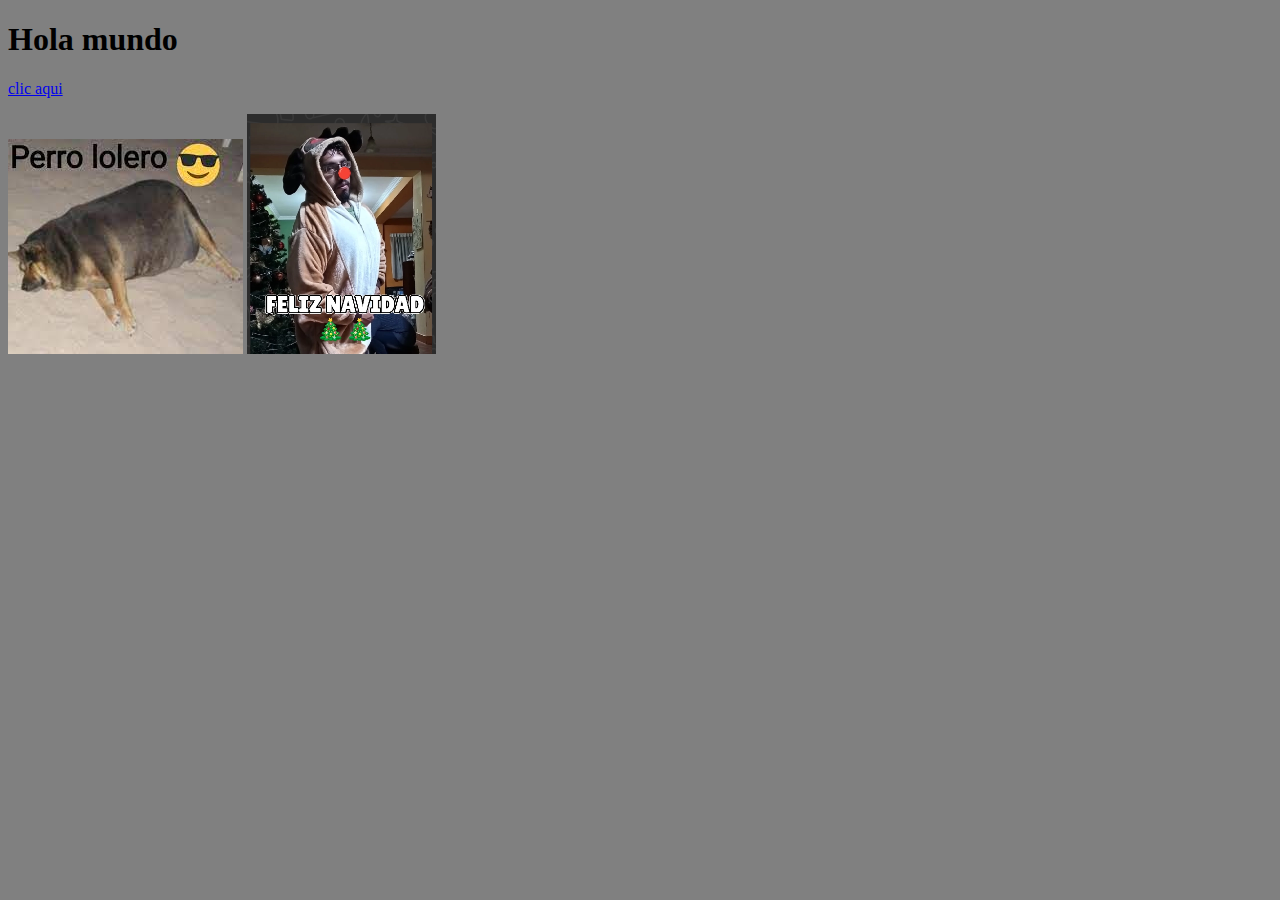
==== index.html @ 639e0b62 "hola gil" ====
<!DOCTYPE html>
<html lang="es">
<head>
    <meta charset="UTF-8">
    <meta name="viewport" content="width=device-width, initial-scale=1.0">
    <title>Document</title>
</head>
<body style="background-color: gray;">
    <h1>Hola mundo </h1>
    <p>
       <a href="https://www.youtube.com/watch?v=bALIcCSJMaM">clic aqui</a>
    </p>
    <img src="img/descarga.jpeg" alt="" >
    <img src="img/tioVico.png" alt="" >

    
</body>
</html>
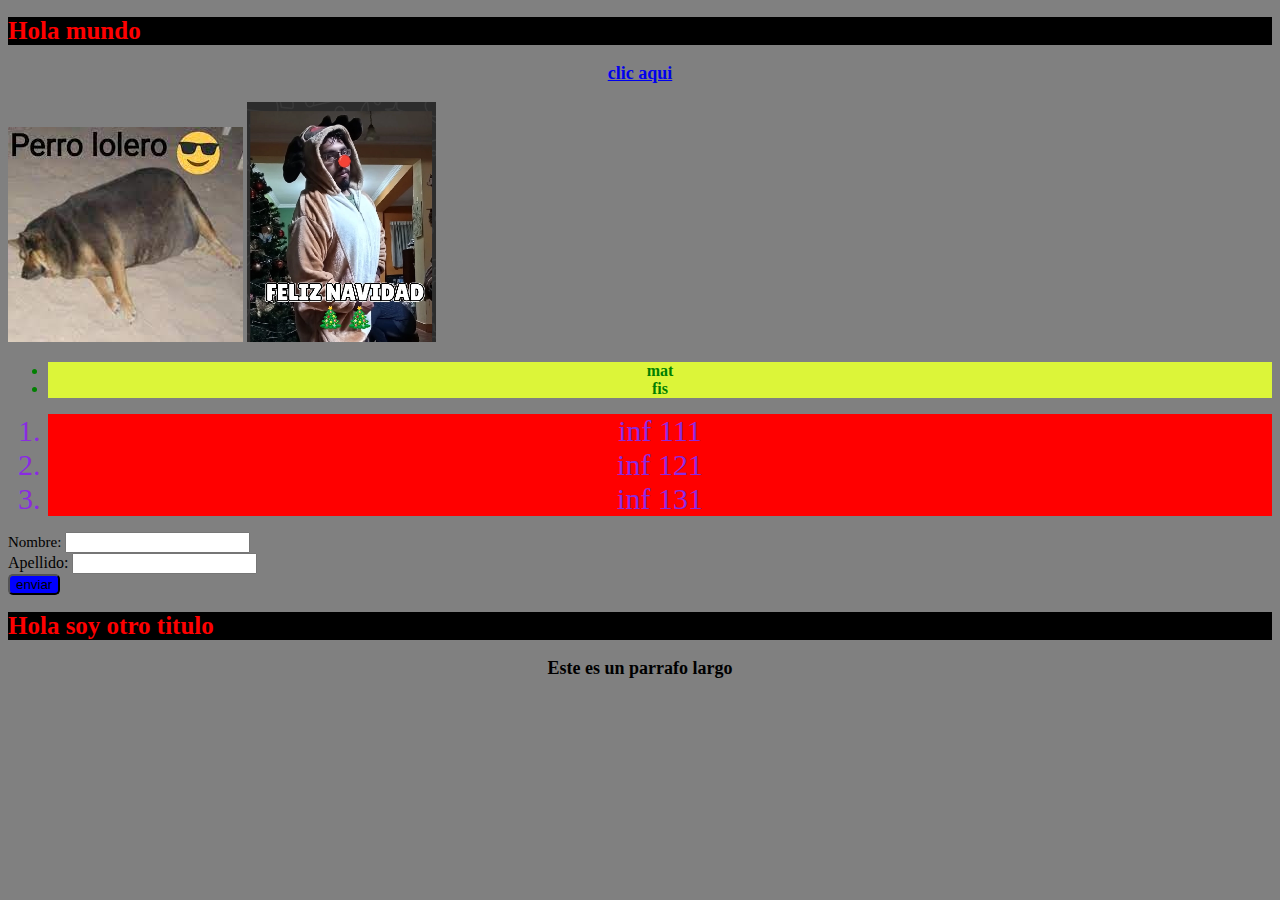
==== commit b037d0ac: "I failed myself" ====
--- a/index.html
+++ b/index.html
@@ -3,6 +3,7 @@
 <head>
     <meta charset="UTF-8">
     <meta name="viewport" content="width=device-width, initial-scale=1.0">
+    <link rel="stylesheet" href="style/style.css">
     <title>Document</title>
 </head>
 <body style="background-color: gray;">
@@ -12,6 +13,35 @@
     </p>
     <img src="img/descarga.jpeg" alt="" >
     <img src="img/tioVico.png" alt="" >
+    <ul>
+        <li>mat </li>
+        <li>fis</li>
+       
+    </ul>
+    <ol>
+        <li>inf 111</li>
+        <li>inf 121</li>
+        <li>inf 131</li>
+    </ol>
+    <form action="">
+        <label for="text" class="etiqueta">Nombre:</label>
+        <input type="text" name="text" id="name">
+        <div>
+        <label for="text" >Apellido:</label>
+    
+        <input type="text" name="text" id="Apellido">
+    </div>
+        <div>
+            <input type="submit" value="enviar" class="enviar">
+
+        </div>
+       
+        
+
+
+    </form>
+    <h1>Hola soy otro titulo</h1>
+    <p>Este es un parrafo largo</p>
 
     
 </body>
--- a/style/style.css
+++ b/style/style.css
@@ -0,0 +1,42 @@
+body{
+    background-color: #f0f0f0;
+}
+h1{
+     color: rgb(255, 0, 0);
+     font-size: 25px;
+     font-family: 'Segoe UI';
+     background-color: black;
+
+
+}
+p{
+    font-size: large;
+    text-align: center;
+    font-weight: bold ;
+
+
+
+}
+ul li{
+    color: green;
+    font-weight: bold;
+    background-color: #dcf539;
+    text-align: center;
+
+}
+ol li{
+    font-size: 30px;
+    color: blueviolet;
+    background-color: red;
+    text-align:center  ;
+
+}
+.enviar{
+    border-radius: 5px;
+    background-color: rgb(0, 0,255 );
+}
+.etiqueta{
+    font-size: 15px;
+    background-color: rgb(0, 0,255 );
+
+}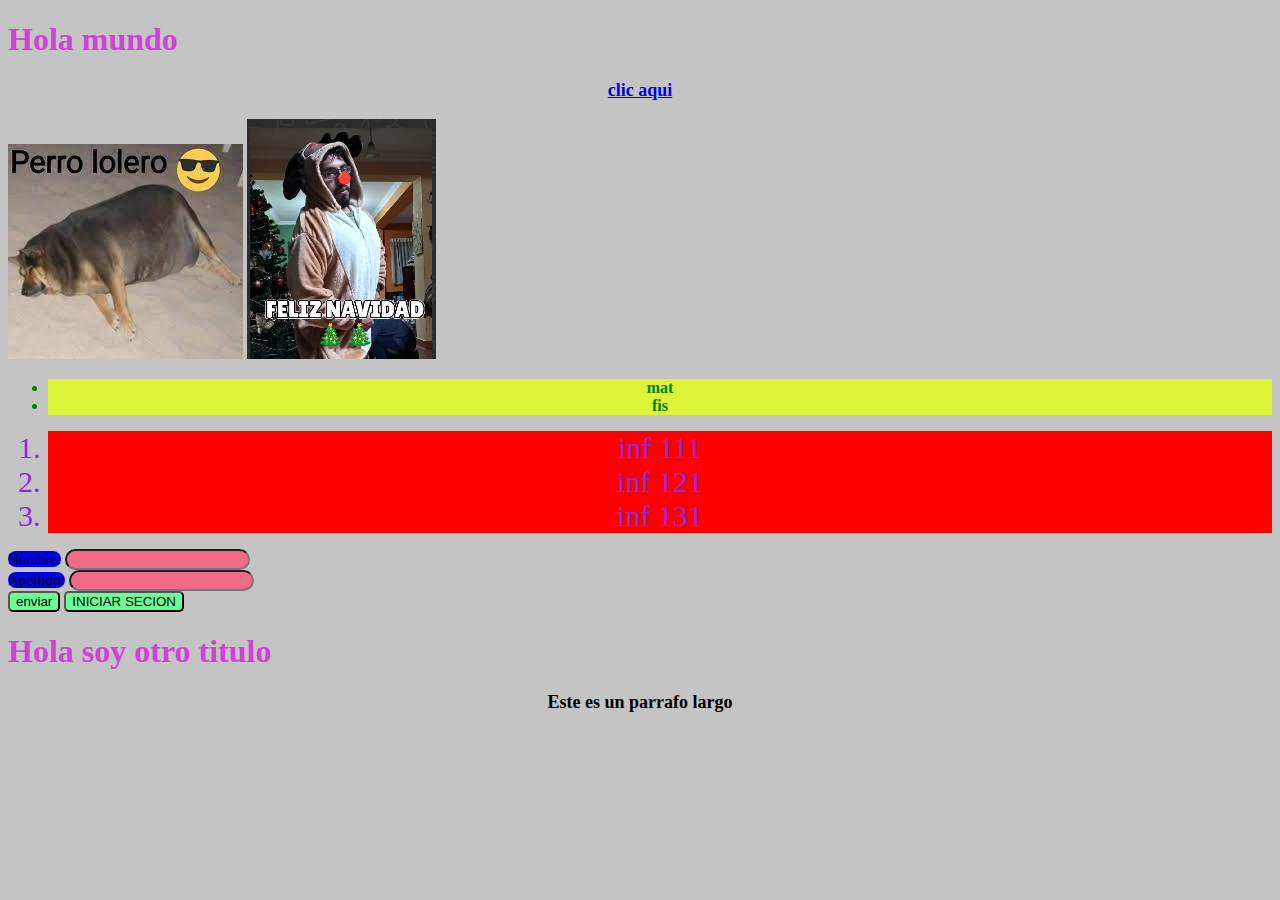
==== commit 0ef5057a: "I failed myself" ====
--- a/index.html
+++ b/index.html
@@ -6,7 +6,7 @@
     <link rel="stylesheet" href="style/style.css">
     <title>Document</title>
 </head>
-<body style="background-color: gray;">
+<body>
     <h1>Hola mundo </h1>
     <p>
        <a href="https://www.youtube.com/watch?v=bALIcCSJMaM">clic aqui</a>
@@ -27,12 +27,13 @@
         <label for="text" class="etiqueta">Nombre:</label>
         <input type="text" name="text" id="name">
         <div>
-        <label for="text" >Apellido:</label>
+        <label for="text" class="etiqueta" >Apellido:</label>
     
         <input type="text" name="text" id="Apellido">
     </div>
         <div>
             <input type="submit" value="enviar" class="enviar">
+            <input type="submit" value="INICIAR SECION" class="enviar">
 
         </div>
        
--- a/style/style.css
+++ b/style/style.css
@@ -1,13 +1,14 @@
 body{
-    background-color: #f0f0f0;
+    background-color: #c4c4c4;
 }
 h1{
-     color: rgb(255, 0, 0);
-     font-size: 25px;
-     font-family: 'Segoe UI';
-     background-color: black;
+     color: #ce43d3;
+     
 
 
+}
+h2{
+    color: #ce43d3;
 }
 p{
     font-size: large;
@@ -33,10 +34,16 @@
 }
 .enviar{
     border-radius: 5px;
-    background-color: rgb(0, 0,255 );
+    background-color: #6bfd94
 }
 .etiqueta{
     font-size: 15px;
     background-color: rgb(0, 0,255 );
+    background-color: #0000ec;
+    border-radius: 17px;
 
-}+}
+input{
+    background-color: #f26a8a;
+    border-radius: 17px;
+}
